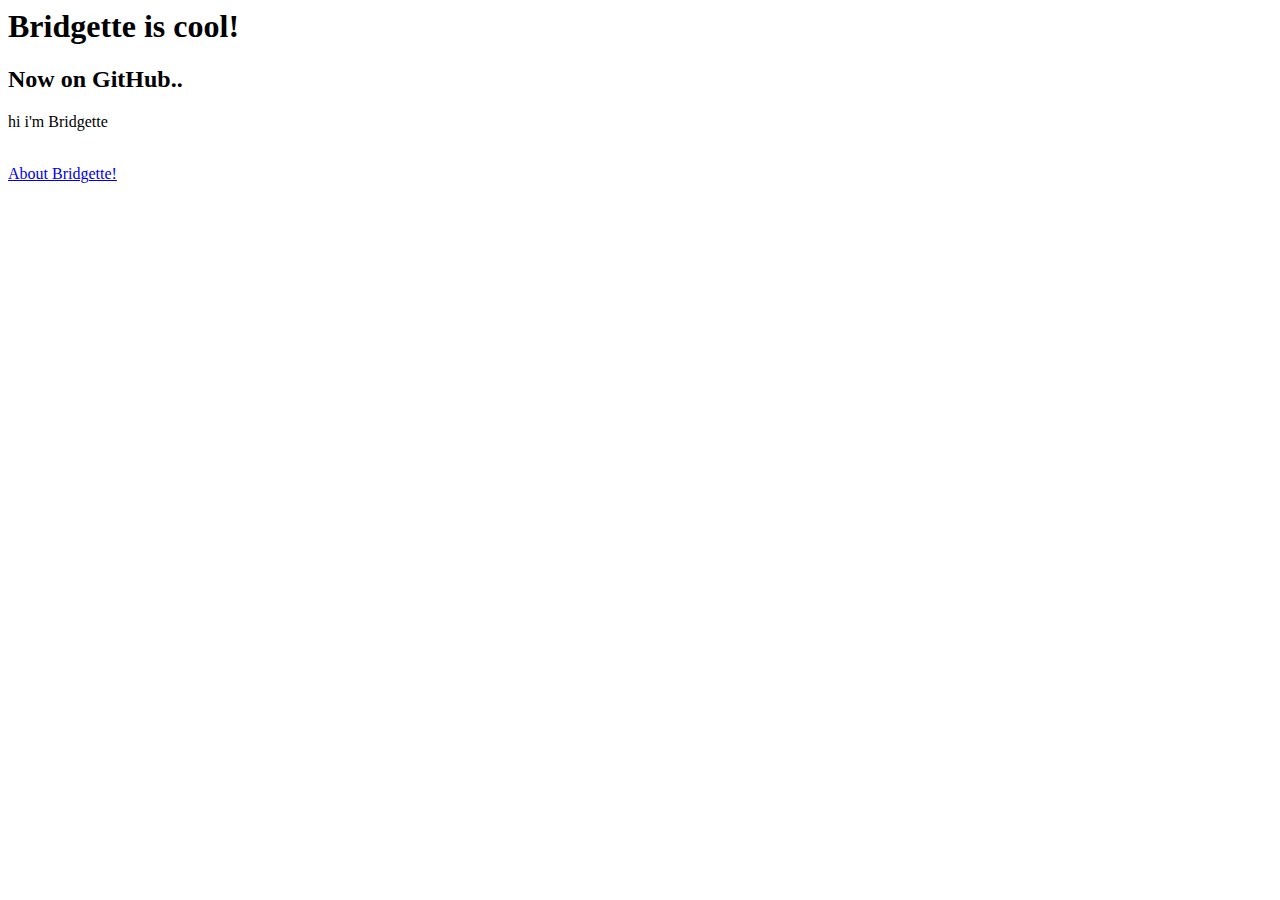
==== index.html @ 73a64fb5 "Update index.html" ====
<head>
  <title>Bridgete's Dad is AWESOME!</title>
  <link rel="icon" type="image/x-icon" href="/butterfly-outline.png">
  <link rel="stylesheet" href="/styles.css">
</head>


<body>
  <h1> Bridgette is cool!</h1>
  <h2>Now on GitHub..</h2>
  <p>hi i'm Bridgette </p>
  <br>
  <a href="https://bridgette.cool/about/">About Bridgette!</a>
</body>
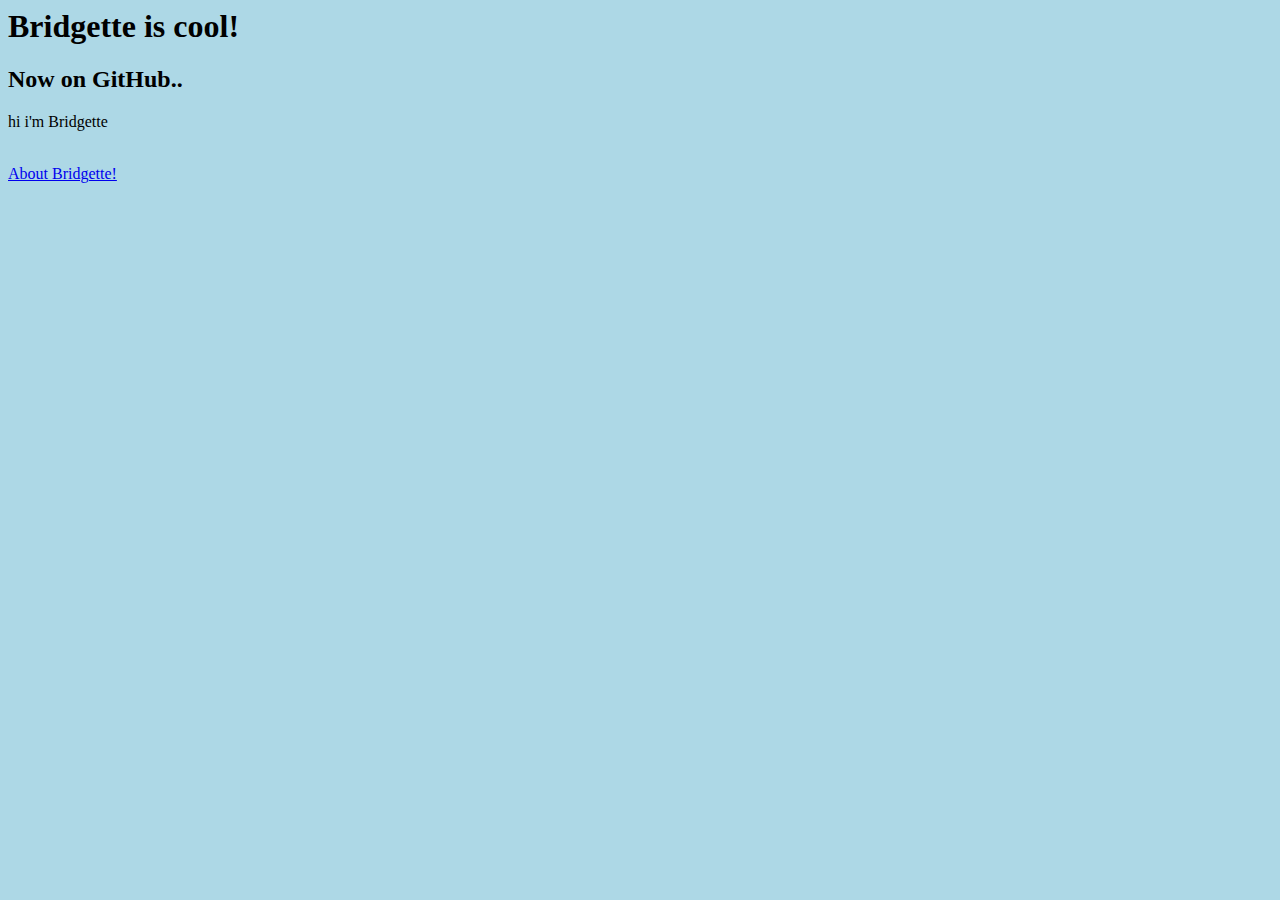
==== commit bb77dece: "Update index.html" ====
--- a/index.html
+++ b/index.html
@@ -1,7 +1,7 @@
 <head>
   <title>Bridgete's Dad is AWESOME!</title>
   <link rel="icon" type="image/x-icon" href="/butterfly-outline.png">
-  <link rel="stylesheet" href="/styles.css">
+  <link rel="stylesheet" href="css/styles.css">
 </head>
 
 
--- a/css/styles.css
+++ b/css/styles.css
@@ -0,0 +1,8 @@
+body {
+  background-color: lightblue;
+}
+
+.AWESOME {
+  font-size: 100%;
+  color: red;
+} 
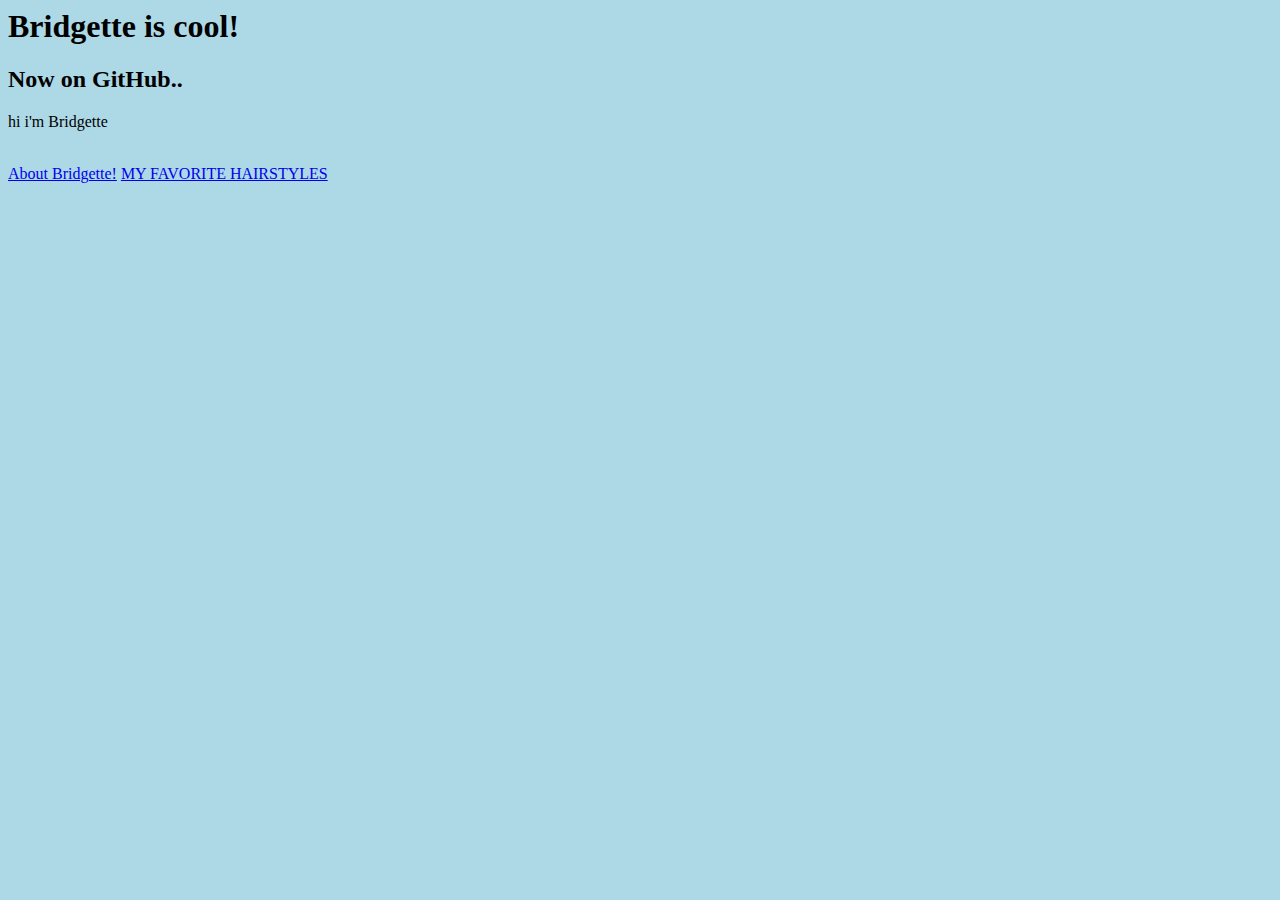
==== commit 0e36df34: "Update index.html" ====
--- a/index.html
+++ b/index.html
@@ -1,5 +1,5 @@
 <head>
-  <title>Bridgete's Dad is AWESOME!</title>
+  <title>Bridgette is cool!</title>
   <link rel="icon" type="image/x-icon" href="/butterfly-outline.png">
   <link rel="stylesheet" href="css/styles.css">
 </head>
@@ -12,3 +12,5 @@
   <br>
   <a href="https://bridgette.cool/about/">About Bridgette!</a>
 </body>
+
+<a href="https://bridgette.cool/hair/">MY FAVORITE HAIRSTYLES</a>
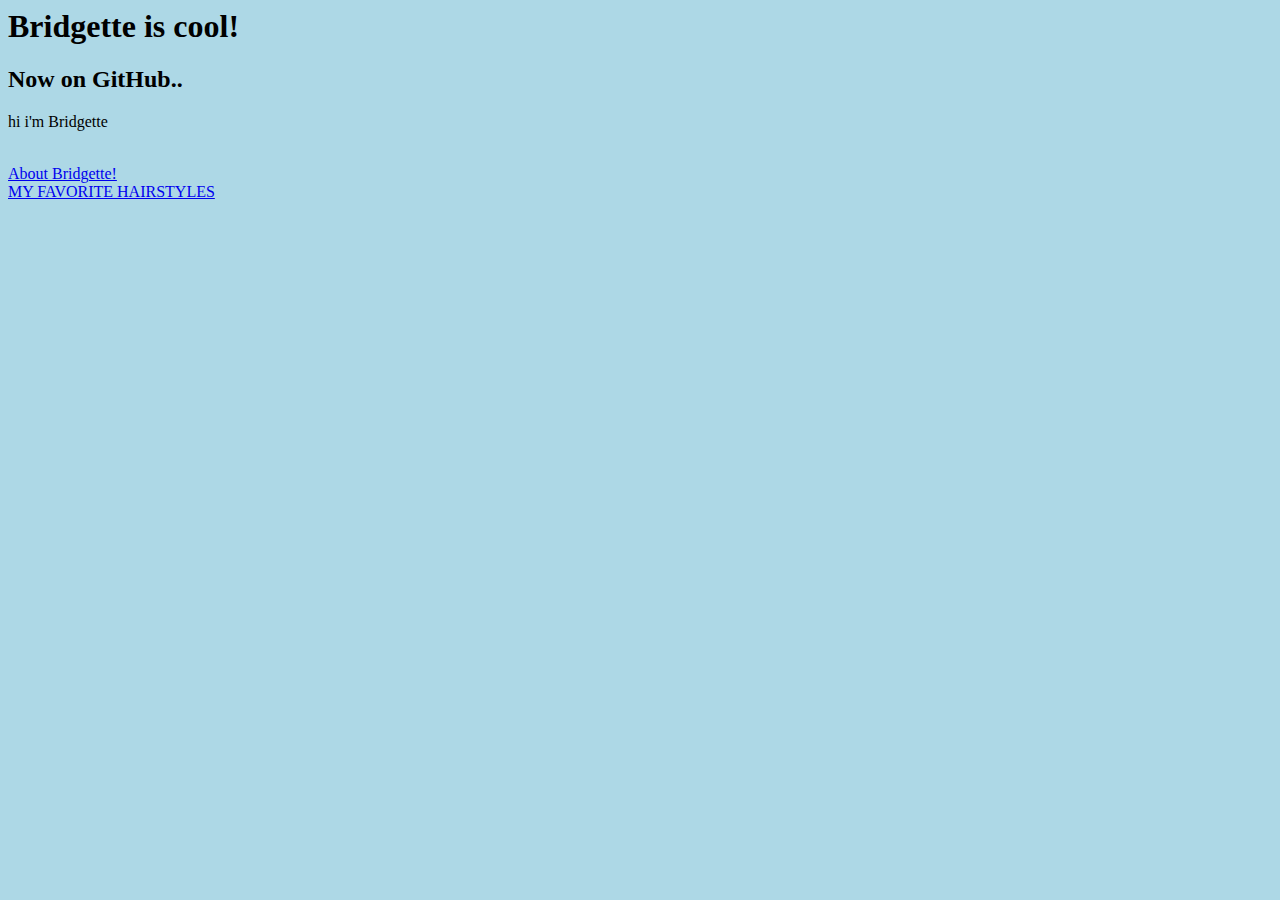
==== commit 169f5529: "Update index.html" ====
--- a/index.html
+++ b/index.html
@@ -12,5 +12,5 @@
   <br>
   <a href="https://bridgette.cool/about/">About Bridgette!</a>
 </body>
-
+<br>
 <a href="https://bridgette.cool/hair/">MY FAVORITE HAIRSTYLES</a>
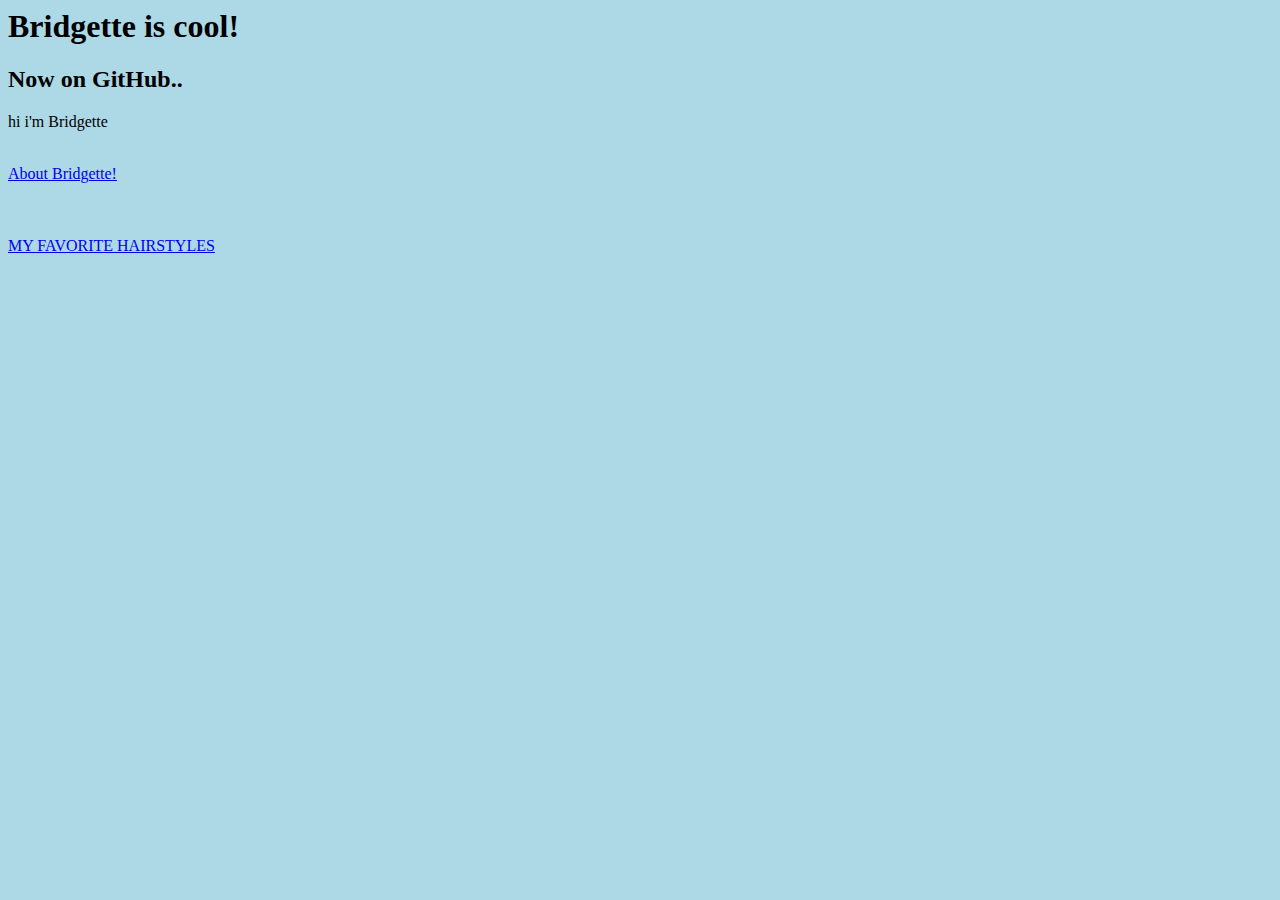
==== commit 18415c1c: "Update index.html" ====
--- a/index.html
+++ b/index.html
@@ -13,4 +13,7 @@
   <a href="https://bridgette.cool/about/">About Bridgette!</a>
 </body>
 <br>
+<br>
+<br>
+<br>
 <a href="https://bridgette.cool/hair/">MY FAVORITE HAIRSTYLES</a>
